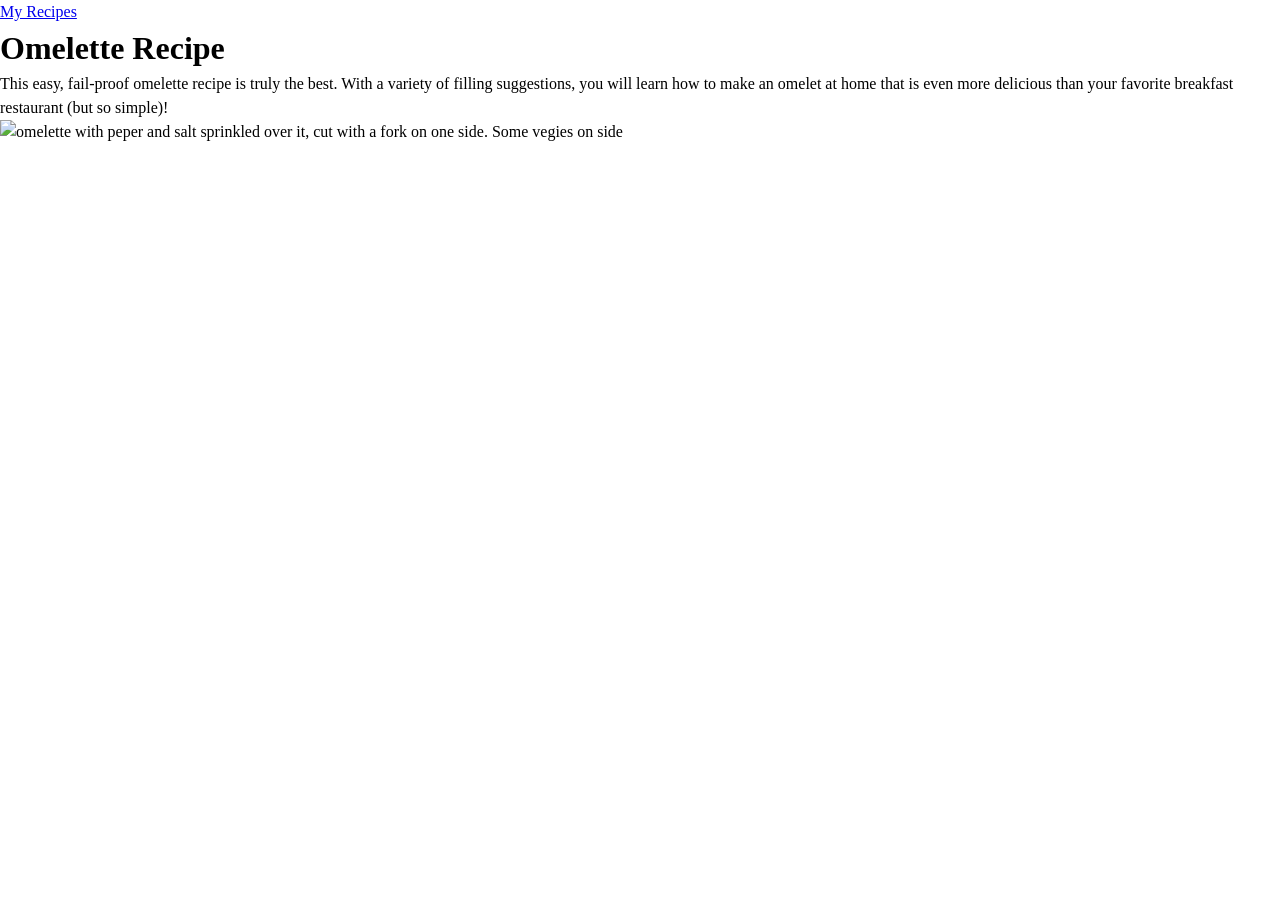
==== omelette.html @ 23be9d28 "Create omelette.html" ====
<!DOCTYPE html>
<html lang="en">

<head>
    <meta charset="UTF-8">
    <meta name="viewport" content="width=device-width, initial-scale=1.0">
    <title>Recipes</title>
    <link rel="stylesheet" href="./assets/styles/base.css">
    <link rel="stylesheet" href="./assets/styles/main.css">
    <script src="./assets/scripts/main.js" defer></script>
</head>

<body>
    <nav>
        <a href="./index.html">My Recipes</a>
    </nav>
    <h1>Omelette Recipe</h1>
    <p>This easy, fail-proof omelette recipe is truly the best. With a variety of filling suggestions, you will learn
        how to make an omelet at home that is even more delicious than your favorite breakfast restaurant (but so
        simple)!</p>
    <img src="https://joyfoodsunshine.com/wp-content/uploads/2022/07/best-omelette-recipe-9.jpg" height="720"
        alt="omelette with peper and salt sprinkled over it, cut with a fork on one side. Some vegies on side ">

</body>

</html>
---- assets/styles/base.css ----
/* 1. Use a more-intuitive box-sizing model */
*,
*::before,
*::after {
    box-sizing: border-box;
}

/* 2. Remove default margin */
*:not(dialog) {
    margin: 0;
}

/* 3. Prevent mobile font inflation & system theming (Andy/Coyier) */
html {
    -moz-text-size-adjust: none;
    -webkit-text-size-adjust: none;
    text-size-adjust: none;
    color-scheme: light dark;
    /* Coyier's typography polish (Andy: "love, love, love these") */
    hanging-punctuation: first allow-end last;
    tab-size: 2;
}

/* 4. Enable keyword animations (Andy: motion-safe wrapper) */
@media (prefers-reduced-motion: no-preference) {
    html {
        interpolate-size: allow-keywords;
    }
}

body {
    /* 5. Increase line-height & improve text rendering */
    min-height: 100dvh;
    /* Accurate mobile viewport */
    line-height: 1.5;
    -webkit-font-smoothing: antialiased;
    -moz-osx-font-smoothing: grayscale;
}

/* 6. Improve media defaults (Andy: logical properties for RTL) */
img,
picture,
video,
canvas,
svg {
    display: block;
    max-inline-size: 100%;
}

/* 7. Inherit fonts for form controls (Andy: split shorthand + :where() for 0 specificity) */
:where(input, button, textarea, select) {
    font-family: inherit;
    font-size: inherit;
    line-height: inherit;
}

/* Coyier: native auto-resize textareas. Andy: context-dependent, kept minimal */
:where(textarea) {
    field-sizing: content;
    min-block-size: 10em;
}

/* 8. Avoid text overflows */
p,
h1,
h2,
h3,
h4,
h5,
h6 {
    overflow-wrap: break-word;
}

/* 9. Improve line wrapping (Coyier's signature, fully endorsed by Andy) */
p {
    text-wrap: pretty;
}

h1,
h2,
h3,
h4,
h5,
h6 {
    text-wrap: balance;
}

/* 10. Accessible navigation & focus states (Andy/Coyier overlap) */
:target {
    scroll-margin-block: 5ex;
}

:focus-visible {
    outline-offset: 2px;
}

[hidden] {
    display: none !important;
}

/* 11. Create a root stacking context (Josh + Vue/Svelte) */
#root,
#__next,
#app {
    isolation: isolate;
}
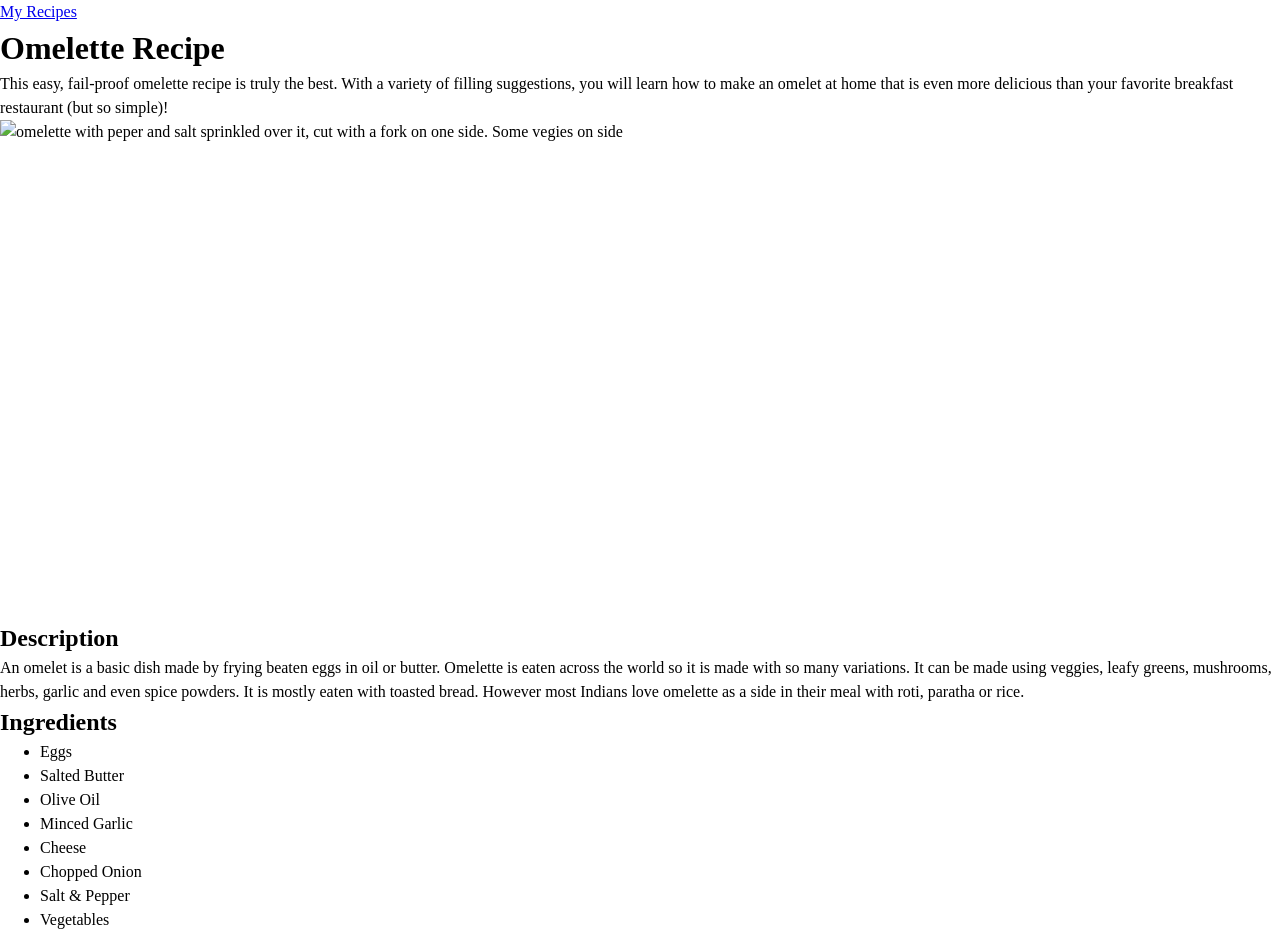
==== commit 5e9c2388: "Add ingredients list" ====
--- a/omelette.html
+++ b/omelette.html
@@ -18,8 +18,24 @@
     <p>This easy, fail-proof omelette recipe is truly the best. With a variety of filling suggestions, you will learn
         how to make an omelet at home that is even more delicious than your favorite breakfast restaurant (but so
         simple)!</p>
-    <img src="https://joyfoodsunshine.com/wp-content/uploads/2022/07/best-omelette-recipe-9.jpg" height="720"
+    <img src="https://joyfoodsunshine.com/wp-content/uploads/2022/07/best-omelette-recipe-9.jpg" height="500"
         alt="omelette with peper and salt sprinkled over it, cut with a fork on one side. Some vegies on side ">
+    <h2>Description</h2>
+    <p>An omelet is a basic dish made by frying beaten eggs in oil or butter. Omelette is eaten across the world so it
+        is made with so many variations. It can be made using veggies, leafy greens, mushrooms, herbs, garlic and even
+        spice powders. It is mostly eaten with toasted bread. However most Indians love omelette as a side in their meal
+        with roti, paratha or rice.</p>
+    <h2>Ingredients</h2>
+    <ul>
+        <li>Eggs</li>
+        <li>Salted Butter</li>
+        <li>Olive Oil</li>
+        <li>Minced Garlic</li>
+        <li>Cheese</li>
+        <li>Chopped Onion</li>
+        <li>Salt & Pepper</li>
+        <li>Vegetables</li>
+    </ul>
 
 </body>
 
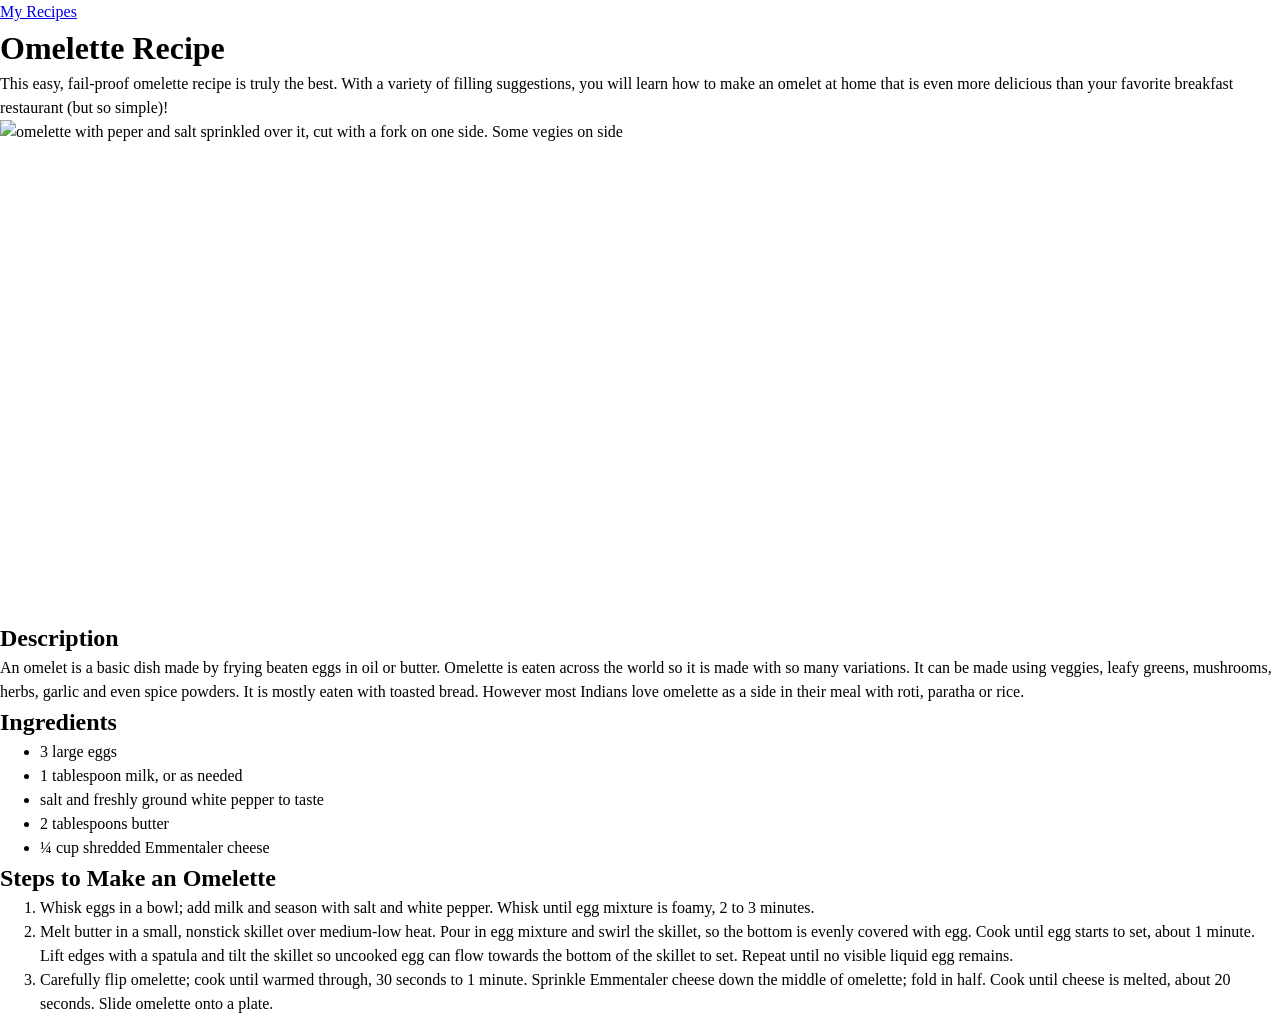
==== commit 5e803b43: "Add steps to make an omelette" ====
--- a/omelette.html
+++ b/omelette.html
@@ -27,15 +27,36 @@
         with roti, paratha or rice.</p>
     <h2>Ingredients</h2>
     <ul>
-        <li>Eggs</li>
-        <li>Salted Butter</li>
-        <li>Olive Oil</li>
-        <li>Minced Garlic</li>
-        <li>Cheese</li>
-        <li>Chopped Onion</li>
-        <li>Salt & Pepper</li>
-        <li>Vegetables</li>
+        <li>
+
+            3 large eggs
+
+
+        </li>
+        <li> 1 tablespoon milk, or as needed
+
+        </li>
+        <li> salt and freshly ground white pepper to taste
+
+        </li>
+        <li> 2 tablespoons butter</li>
+        <li>¼ cup shredded Emmentaler cheese</li>
     </ul>
+    <h2>Steps to Make an Omelette</h2>
+    <ol>
+        <li> Whisk eggs in a bowl; add milk and season with salt and white pepper. Whisk until egg mixture is foamy, 2
+            to 3 minutes.
+        </li>
+        <li>Melt butter in a small, nonstick skillet over medium-low heat. Pour in egg mixture and swirl the skillet, so
+            the bottom is evenly covered with egg. Cook until egg starts to set, about 1 minute. Lift edges with a
+            spatula and tilt the skillet so uncooked egg can flow towards the bottom of the skillet to set. Repeat until
+            no visible liquid egg remains.
+        </li>
+        <li>Carefully flip omelette; cook until warmed through, 30 seconds to 1 minute. Sprinkle Emmentaler cheese down
+            the middle of omelette; fold in half. Cook until cheese is melted, about 20 seconds. Slide omelette onto a
+            plate. </li>
+
+    </ol>
 
 </body>
 
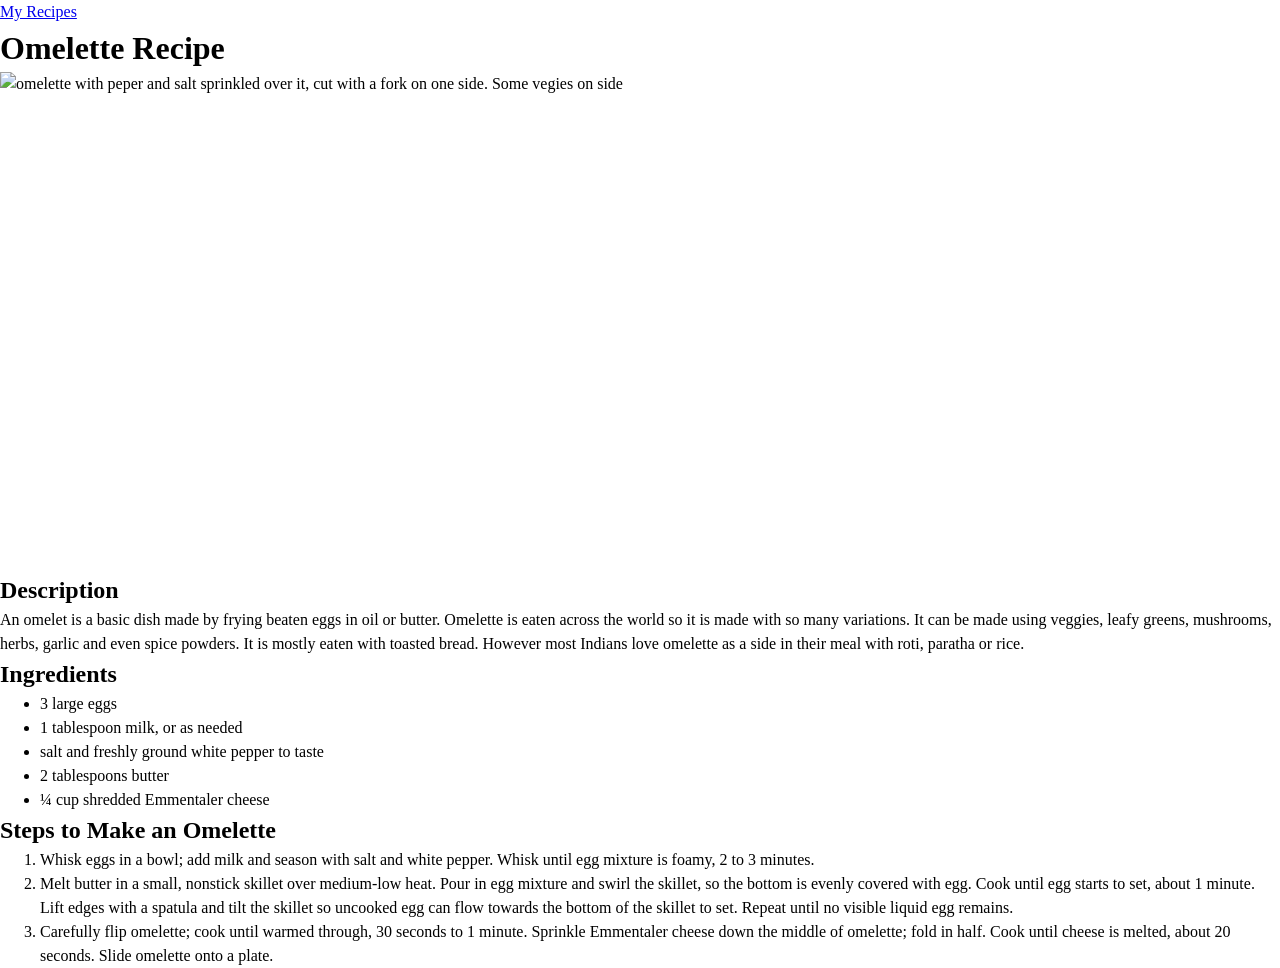
==== commit ecdac9fc: "Remove unnecessary paragraph" ====
--- a/omelette.html
+++ b/omelette.html
@@ -15,9 +15,6 @@
         <a href="./index.html">My Recipes</a>
     </nav>
     <h1>Omelette Recipe</h1>
-    <p>This easy, fail-proof omelette recipe is truly the best. With a variety of filling suggestions, you will learn
-        how to make an omelet at home that is even more delicious than your favorite breakfast restaurant (but so
-        simple)!</p>
     <img src="https://joyfoodsunshine.com/wp-content/uploads/2022/07/best-omelette-recipe-9.jpg" height="500"
         alt="omelette with peper and salt sprinkled over it, cut with a fork on one side. Some vegies on side ">
     <h2>Description</h2>
